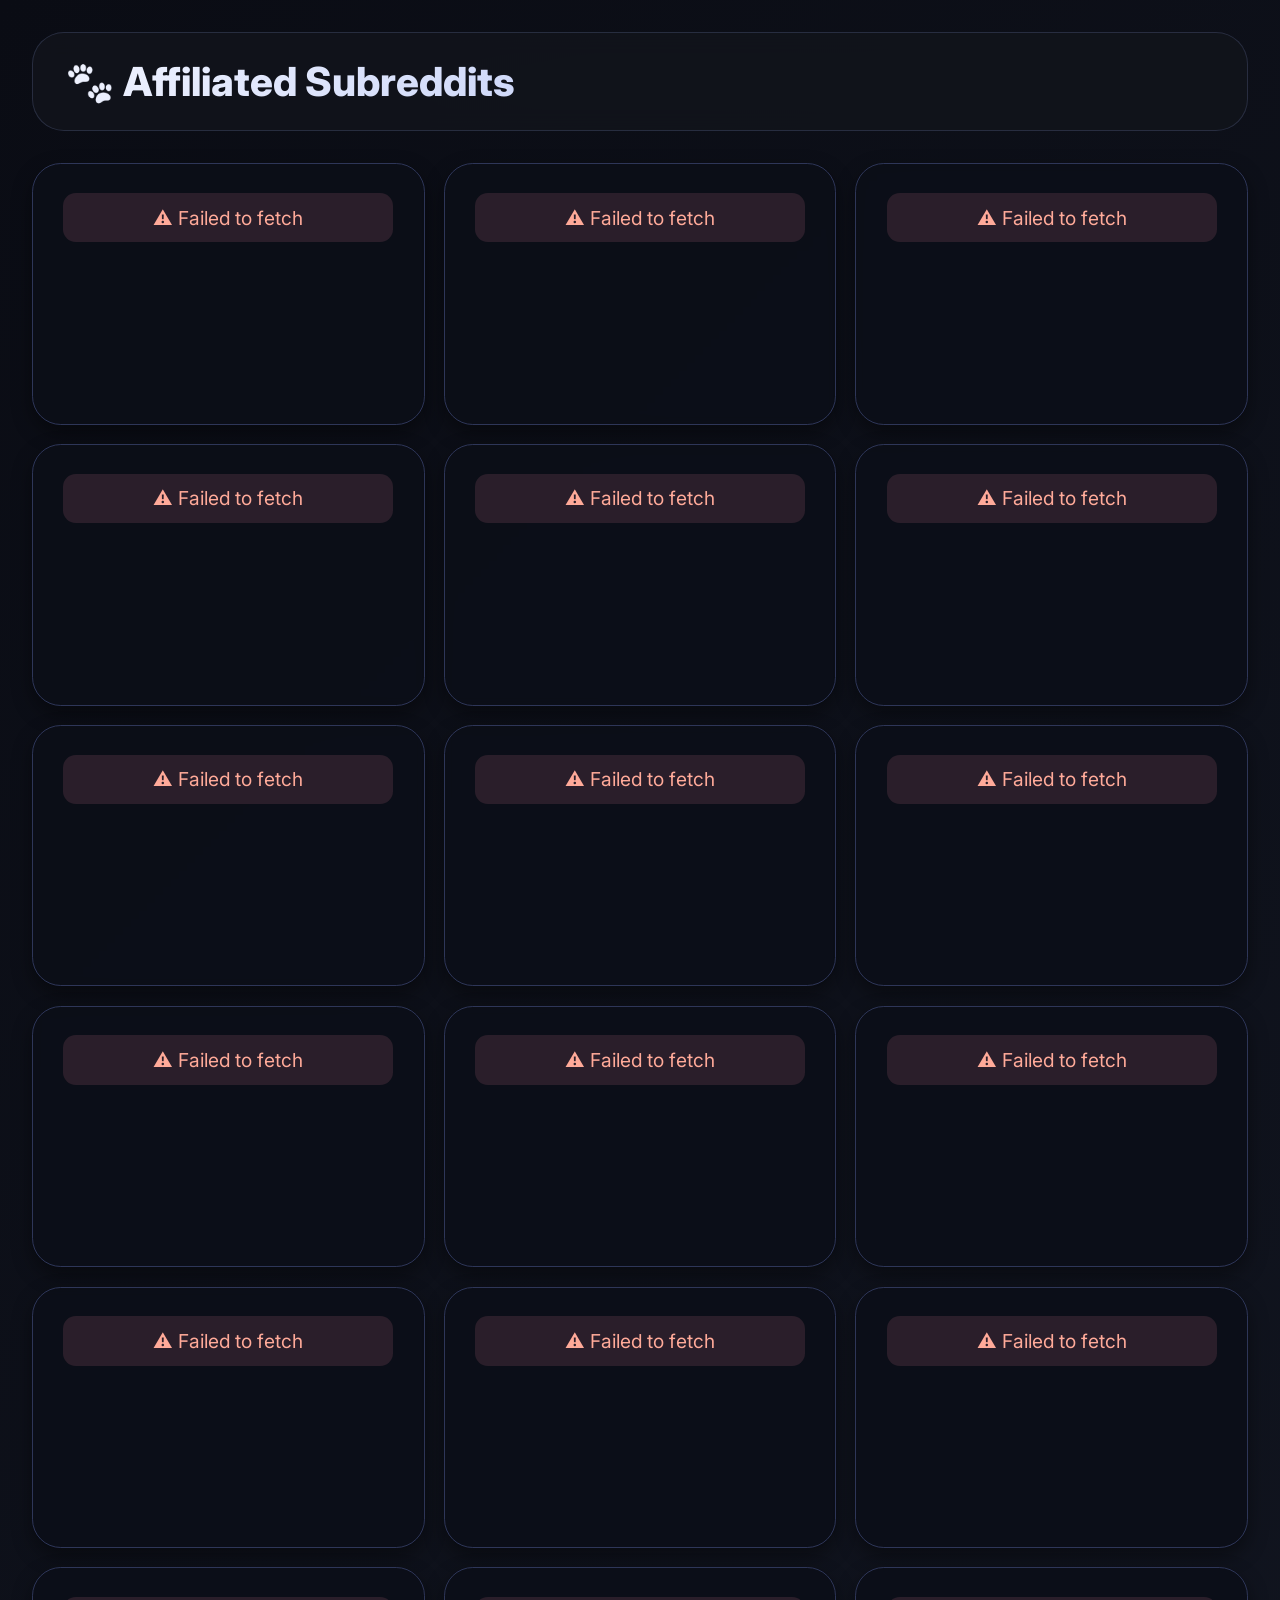
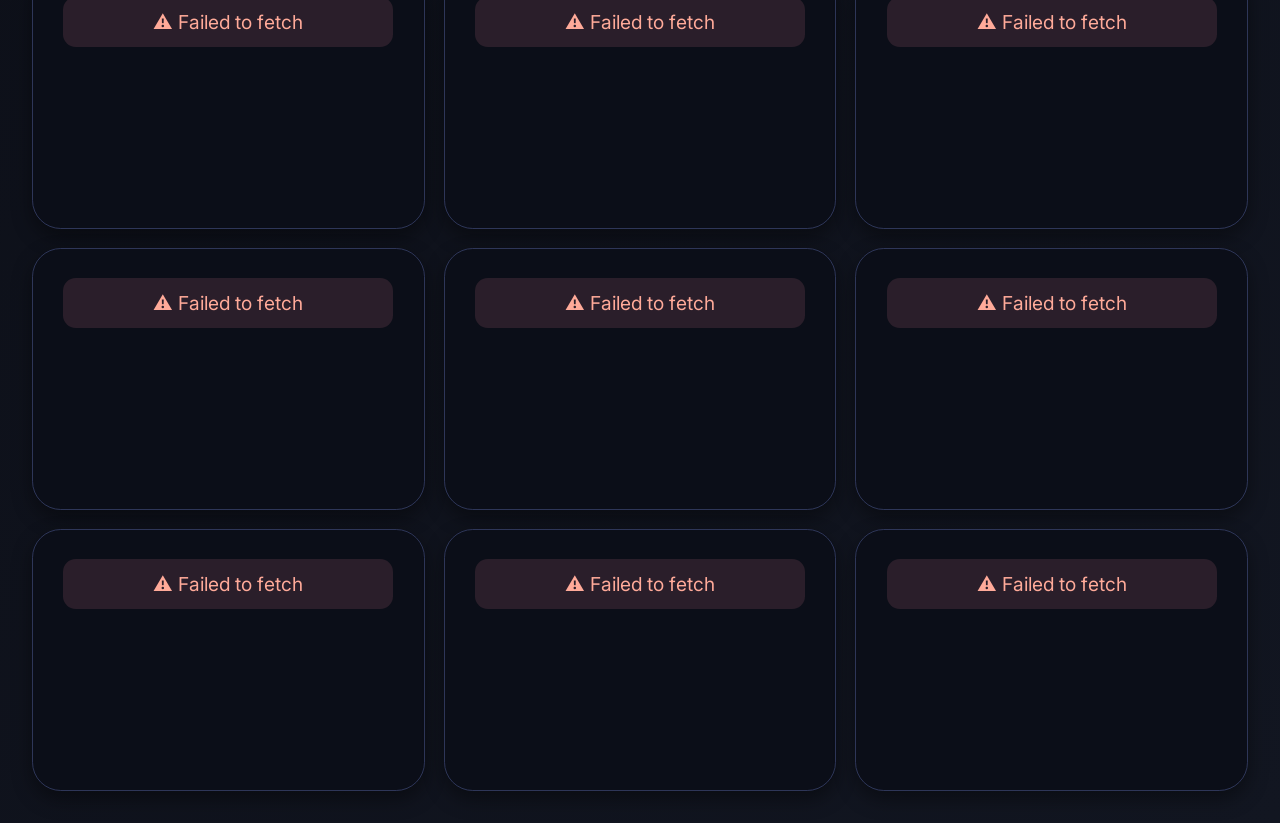
==== collabs.html @ 2d18a099 "Add files via upload NOT FINISHED PRODUCT  ######PREVIEW######" ====
<!DOCTYPE html>
<html lang="en">
<head>
    <meta charset="UTF-8">
    <meta name="viewport" content="width=device-width, initial-scale=1.0, user-scalable=yes">
    <title>Affiliated Subreddits</title>
    <link rel="stylesheet" href="/CSS/styling.css">
    <link href="https://fonts.googleapis.com/css2?family=Inter:opsz,wght@14..32,400;14..32,500;14..32,600;14..32,700;14..32,800&display=swap" rel="stylesheet">   
</head>
<body>
<div class="dashboard">
    <div class="dashboard-header">
        <div class="title-area">
            <h1>🐾 Affiliated Subreddits</h1>
        </div>
    </div>
    <div class="cards-grid" id="cardsGrid">
    </div>
</div>
<script src="/JavaScript/script.js"></script>
</body>
</html>
---- CSS/styling.css ----
* {
    margin: 0;
    padding: 0;
    box-sizing: border-box;
}

body {
    background: linear-gradient(135deg, #0a0c14 0%, #121621 100%);
    font-family: 'Inter', system-ui, -apple-system, 'Segoe UI', Roboto, Helvetica, sans-serif;
    min-height: 100vh;
    padding: 2rem;
}

.dashboard {
    width: 100%;
    max-width: 100%;
    margin: 0 auto;
}

.dashboard-header {
    margin-bottom: 2rem;
    background: rgba(18, 20, 28, 0.85);
    backdrop-filter: blur(12px);
    border-radius: 2rem;
    padding: 1.5rem 2rem;
    border: 1px solid rgba(75, 85, 120, 0.4);
}

.title-area h1 {
    font-size: 2.5rem;
    font-weight: 800;
    background: linear-gradient(135deg, #f0f3ff, #a0b3f0);
    background-clip: text;
    -webkit-background-clip: text;
    color: transparent;
}

.cards-grid {
    display: grid;
    grid-template-columns: repeat(4, 1fr);
    gap: 1.5rem;
}

.subreddit-card {
    background: rgba(12, 15, 24, 0.96);
    backdrop-filter: blur(4px);
    border-radius: 1.8rem;
    border: 1px solid #2e3658;
    overflow: hidden;
    transition: all 0.25s ease;
    display: flex;
    flex-direction: column;
    aspect-ratio: 3 / 2;
    position: relative;
    box-shadow: 0 8px 20px rgba(0, 0, 0, 0.4);
}

.subreddit-card:hover {
    transform: translateY(-4px);
    border-color: #7b97ff;
    box-shadow: 0 20px 35px -12px rgba(0, 0, 0, 0.6);
}


.card-content {
    flex: 1;
    display: flex;
    flex-direction: column;
    overflow-y: auto;
    padding: 1.2rem 1.3rem 1rem 1.3rem;
    gap: 0.85rem;
}

.stat-badge {
    background: #12172e;
    border-radius: 40px;
    padding: 0.3rem 0.9rem;
    font-size: 0.85rem;
    font-weight: 600;
    color: #cdddff;
}


.description-preview {
    font-size: 1.3rem;
    color: #cbd5ff;
    line-height: 1.45;
    background: rgba(0, 0, 0, 0.25);
    padding: 0.6rem 0.7rem;
    border-radius: 0.8rem;
    border-left: 2px solid #ff6a4b;
    max-height: 85px;
}


.hot-post-preview>div:first-child {
    font-size: 1rem;
    font-weight: 700;
    color: #aabbff;
    margin-bottom: 6px;
}


.post-line {
    color: #d1deff;
    font-size: 0.9rem;
    padding: 0.35rem 0;
    display: flex;
    justify-content: space-between;
    align-items: center;
    gap: 8px;
}


.card-header-row {
    display: flex;
    gap: 14px;
    align-items: center;
    margin-bottom: 8px;
    flex-direction: row;

}


.card-avatar {
    width: 56px;
    height: 56px;
    background: linear-gradient(145deg, #ff5500, #aa2e1a);
    border-radius: 50%;
    display: flex;
    align-items: center;
    justify-content: center;
    font-size: 1.8rem;
    flex-shrink: 0;
}

.title-stack {
    flex: 1;
    min-width: 0;
}

.subreddit-name {
    font-size: 1.5rem;
    font-weight: 800;
    color: #f0f4ff;
    line-height: 1.3;
}

.subreddit-meta {
    font-size: 1rem;
    color: #9aa9dd;
    margin-top: 4px;
}

.card-avatar img {
    width: 56px;
    height: 66px;
}

.stats-mini {
    display: flex;
    flex-wrap: wrap;
    gap: 0.5rem;
    margin: 0.1rem 0;
}

.stat-badge {
    background: #12172e;
    border-radius: 40px;
    padding: 0.2rem 0.7rem;
    font-size: 0.8rem;
    font-weight: 600;
    color: #cdddff;
    display: inline-flex;
    align-items: center;
    gap: 4px;
    border: 0.5px solid #2f3a62;
}

.description-preview {
    font-size: 1.3rem;
    color: #cbd5ff;
    line-height: 1.4;
    background: rgba(0, 0, 0, 0.25);
    padding: 0.4rem 0.6rem;
    border-radius: 0.8rem;
    border-left: 2px solid #ff6a4b;
    max-height: 70px;
    overflow-y: auto;
}

.description-preview a {
    color: #8fabff;
    text-decoration: none;
}

.description-preview a:hover {
    text-decoration: underline;
}

.hot-post-preview {
    background: #0a0e1c;
    border-radius: 0.8rem;
    padding: 0.5rem;
}

.hot-post-preview>div:first-child {
    font-size: 1.4rem;
    font-weight: 600;
    color: #aabbff;
    margin-bottom: 4px;
    letter-spacing: 0.3px;
}

.post-line {
    color: #d1deff;
    font-size: 0.9rem;
    padding: 0.25rem 0;
    display: flex;
    justify-content: space-between;
    align-items: center;
    gap: 6px;
}

.post-line span:first-child {
    white-space: nowrap;
    overflow: hidden;
    text-overflow: ellipsis;
    flex: 1;
}

.loading-spinner,
.error-tag {
    padding: 0.8rem;
    text-align: center;
    font-size: 1.2rem;
}

.error-tag {
    color: #ffaa99;
    background: #2a1e2a;
    border-radius: 0.8rem;
}

.empty-state {
    grid-column: 1 / -1;
    text-align: center;
    padding: 3rem;
    background: rgba(0, 0, 0, 0.25);
    border-radius: 2rem;
    color: #a0b0df;
    font-size: 1rem;
}

.card-banner-area {
    margin: -1rem -1.2rem 0 -1.2rem;
    padding: 1rem 1.2rem 0.8rem 1.2rem;
    border-radius: 1.8rem 1.8rem 0 0;
    position: relative;
    min-height: 110px;
    display: flex;
    align-items: flex-end;
}


.card-banner-area::before {
    content: '';
    position: absolute;
    top: 0;
    left: 0;
    right: 0;
    bottom: 0;
    background: linear-gradient(to bottom, rgba(0, 0, 0, 0.3), rgba(0, 0, 0, 0.7));
    border-radius: 1.8rem 1.8rem 0 0;
    pointer-events: none;
}


.card-banner-area .card-header-row {
    position: relative;
    z-index: 2;
}


.card-body {
    padding-top: 0.8rem;
}

.card-avatar {
    width: 56px;
    height: 56px;
    background: linear-gradient(145deg, #ff5500, #aa2e1a);
    border-radius: 50%;
    display: flex;
    align-items: center;
    justify-content: center;
    font-size: 1.8rem;
    flex-shrink: 0;
    border: 3px solid rgba(255, 255, 255, 0.3);
    box-shadow: 0 4px 12px rgba(0, 0, 0, 0.4);
}

@media (max-width: 1400px) {
    .cards-grid {
        grid-template-columns: repeat(3, 1fr);
        gap: 1.2rem;
    }
}

@media (max-width: 1050px) {
    .cards-grid {
        grid-template-columns: repeat(2, 1fr);
        gap: 1rem;
    }

    body {
        padding: 1.2rem;
    }
}

@media (max-width: 680px) {
    .cards-grid {
        grid-template-columns: 1fr;
    }

    .dashboard-header {
        padding: 1rem 1.2rem;
    }

    .title-area h1 {
        font-size: 1.8rem;
    }
}
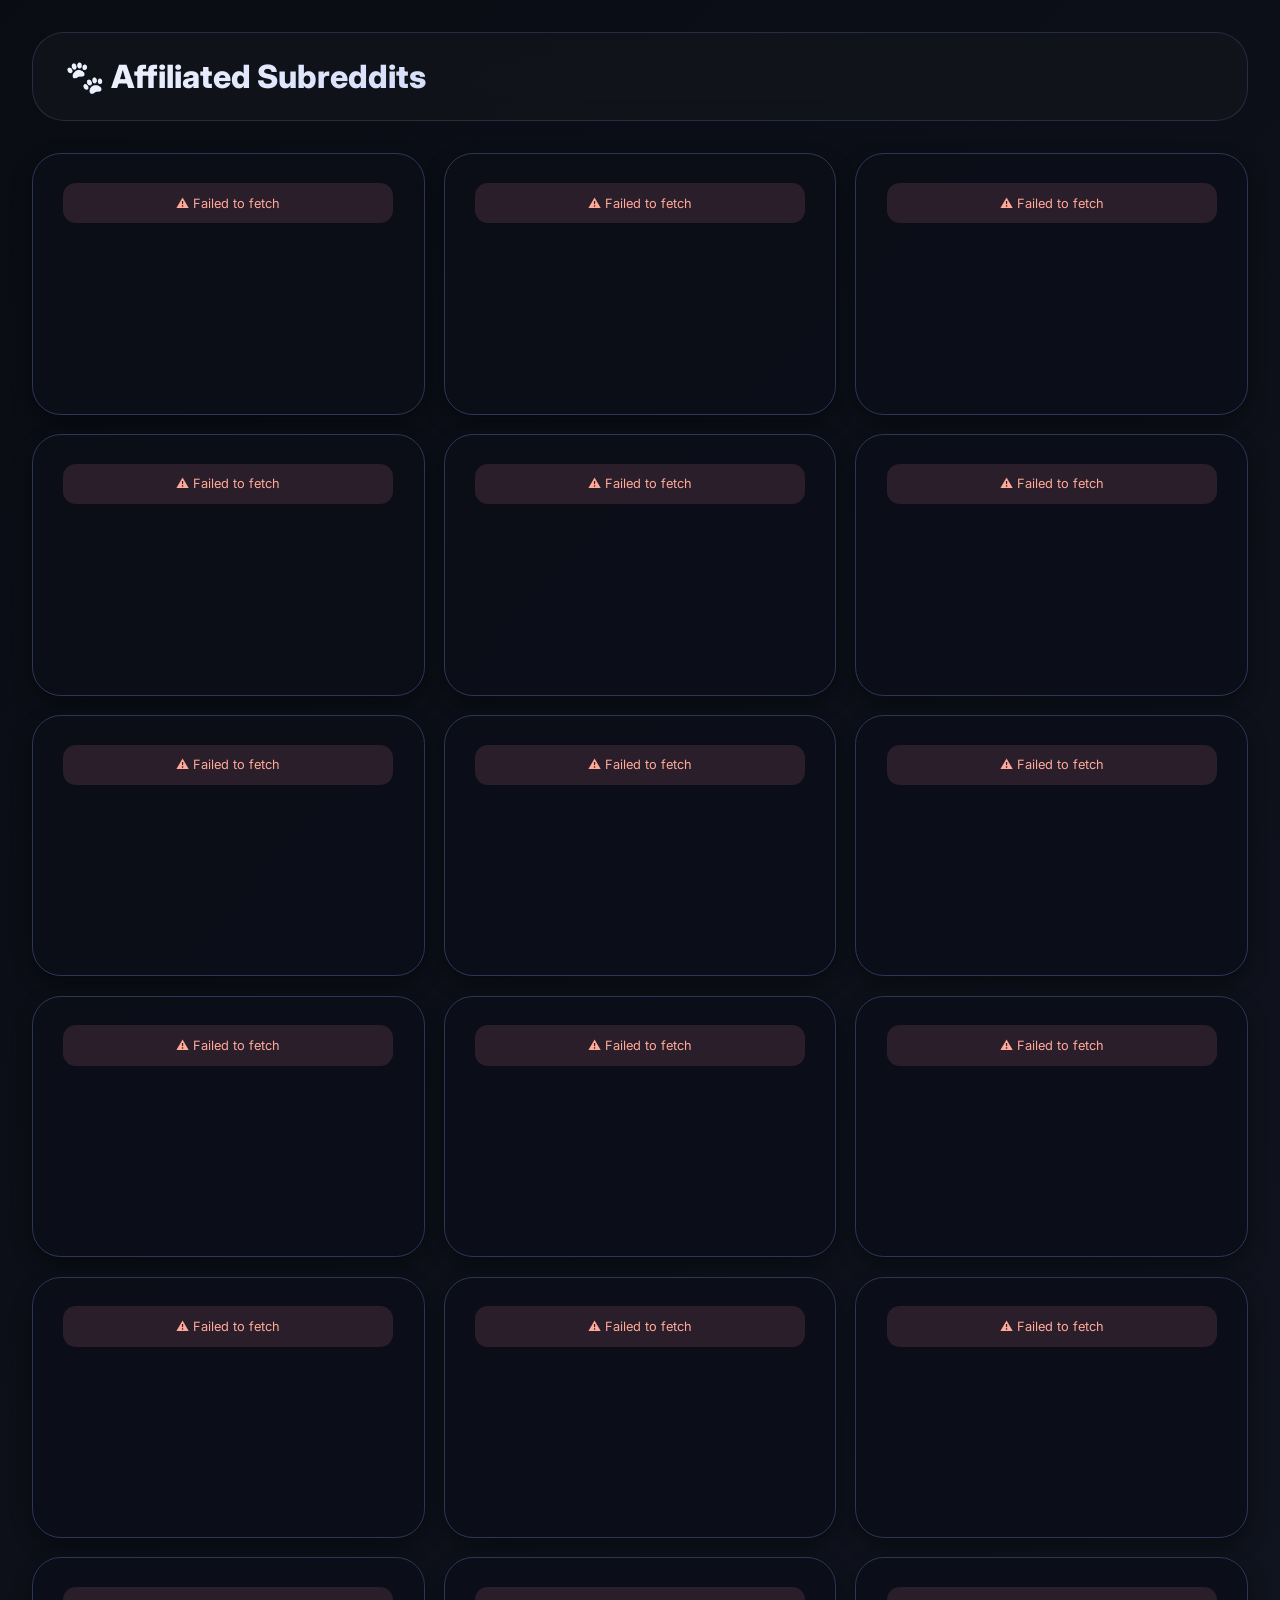
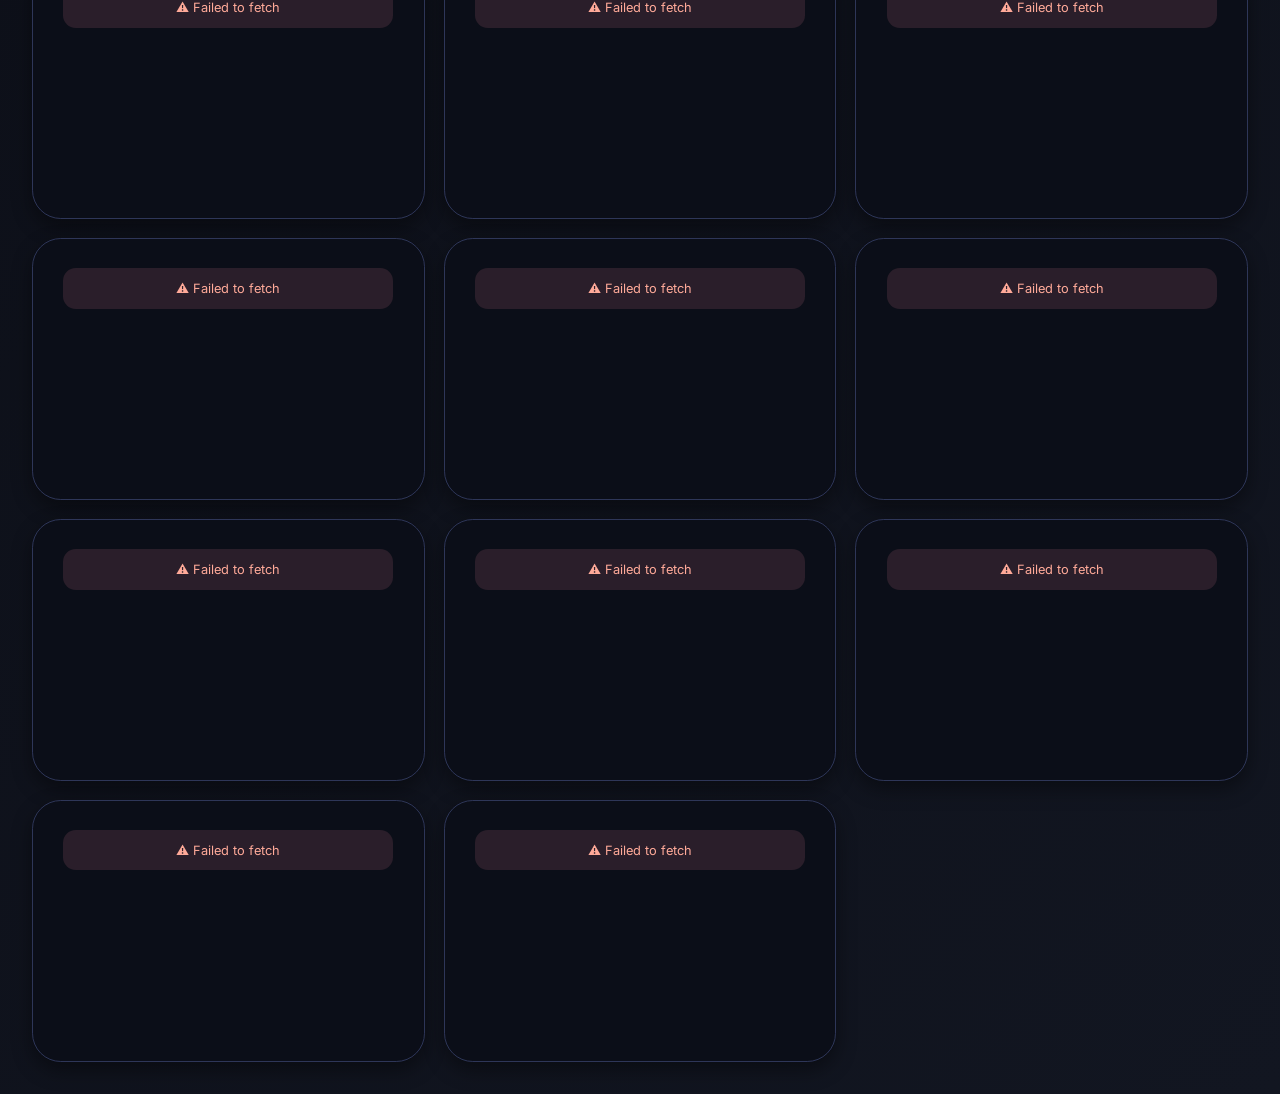
==== commit bf722aaa: "Update collabs.html" ====
--- a/collabs.html
+++ b/collabs.html
@@ -3,7 +3,7 @@
 <head>
     <meta charset="UTF-8">
     <meta name="viewport" content="width=device-width, initial-scale=1.0, user-scalable=yes">
-    <title>Affiliated Subreddits</title>
+    <title>NTE Subreddits</title>
     <link rel="stylesheet" href="/CSS/styling.css">
     <link href="https://fonts.googleapis.com/css2?family=Inter:opsz,wght@14..32,400;14..32,500;14..32,600;14..32,700;14..32,800&display=swap" rel="stylesheet">   
 </head>
@@ -19,4 +19,4 @@
 </div>
 <script src="/JavaScript/script.js"></script>
 </body>
-</html>+</html>
--- a/CSS/styling.css
+++ b/CSS/styling.css
@@ -27,7 +27,7 @@
 }
 
 .title-area h1 {
-    font-size: 2.5rem;
+    font-size: 2rem;
     font-weight: 800;
     background: linear-gradient(135deg, #f0f3ff, #a0b3f0);
     background-clip: text;
@@ -37,8 +37,8 @@
 
 .cards-grid {
     display: grid;
-    grid-template-columns: repeat(4, 1fr);
-    gap: 1.5rem;
+    grid-template-columns: repeat(3, 1fr);
+    gap: 1rem;
 }
 
 .subreddit-card {
@@ -61,6 +61,14 @@
     box-shadow: 0 20px 35px -12px rgba(0, 0, 0, 0.6);
 }
 
+.subreddit-card {
+    cursor: pointer;
+    transition: all 0.25s ease;
+}
+
+.subreddit-card:active {
+    transform: scale(0.98);
+}
 
 .card-content {
     flex: 1;
@@ -71,18 +79,8 @@
     gap: 0.85rem;
 }
 
-.stat-badge {
-    background: #12172e;
-    border-radius: 40px;
-    padding: 0.3rem 0.9rem;
-    font-size: 0.85rem;
-    font-weight: 600;
-    color: #cdddff;
-}
-
-
 .description-preview {
-    font-size: 1.3rem;
+    font-size: 0.9rem;
     color: #cbd5ff;
     line-height: 1.45;
     background: rgba(0, 0, 0, 0.25);
@@ -92,7 +90,6 @@
     max-height: 85px;
 }
 
-
 .hot-post-preview>div:first-child {
     font-size: 1rem;
     font-weight: 700;
@@ -100,18 +97,6 @@
     margin-bottom: 6px;
 }
 
-
-.post-line {
-    color: #d1deff;
-    font-size: 0.9rem;
-    padding: 0.35rem 0;
-    display: flex;
-    justify-content: space-between;
-    align-items: center;
-    gap: 8px;
-}
-
-
 .card-header-row {
     display: flex;
     gap: 14px;
@@ -120,7 +105,6 @@
     flex-direction: row;
 
 }
-
 
 .card-avatar {
     width: 56px;
@@ -140,7 +124,7 @@
 }
 
 .subreddit-name {
-    font-size: 1.5rem;
+    font-size: 1.3rem;
     font-weight: 800;
     color: #f0f4ff;
     line-height: 1.3;
@@ -177,18 +161,6 @@
     border: 0.5px solid #2f3a62;
 }
 
-.description-preview {
-    font-size: 1.3rem;
-    color: #cbd5ff;
-    line-height: 1.4;
-    background: rgba(0, 0, 0, 0.25);
-    padding: 0.4rem 0.6rem;
-    border-radius: 0.8rem;
-    border-left: 2px solid #ff6a4b;
-    max-height: 70px;
-    overflow-y: auto;
-}
-
 .description-preview a {
     color: #8fabff;
     text-decoration: none;
@@ -204,13 +176,6 @@
     padding: 0.5rem;
 }
 
-.hot-post-preview>div:first-child {
-    font-size: 1.4rem;
-    font-weight: 600;
-    color: #aabbff;
-    margin-bottom: 4px;
-    letter-spacing: 0.3px;
-}
 
 .post-line {
     color: #d1deff;
@@ -233,7 +198,7 @@
 .error-tag {
     padding: 0.8rem;
     text-align: center;
-    font-size: 1.2rem;
+    font-size: 0.8rem;
 }
 
 .error-tag {
@@ -261,7 +226,6 @@
     display: flex;
     align-items: flex-end;
 }
-
 
 .card-banner-area::before {
     content: '';
@@ -275,29 +239,13 @@
     pointer-events: none;
 }
 
-
 .card-banner-area .card-header-row {
     position: relative;
     z-index: 2;
 }
 
-
 .card-body {
-    padding-top: 0.8rem;
-}
-
-.card-avatar {
-    width: 56px;
-    height: 56px;
-    background: linear-gradient(145deg, #ff5500, #aa2e1a);
-    border-radius: 50%;
-    display: flex;
-    align-items: center;
-    justify-content: center;
-    font-size: 1.8rem;
-    flex-shrink: 0;
-    border: 3px solid rgba(255, 255, 255, 0.3);
-    box-shadow: 0 4px 12px rgba(0, 0, 0, 0.4);
+    padding-top: 0.4rem;
 }
 
 @media (max-width: 1400px) {
@@ -330,4 +278,4 @@
     .title-area h1 {
         font-size: 1.8rem;
     }
-}+}
